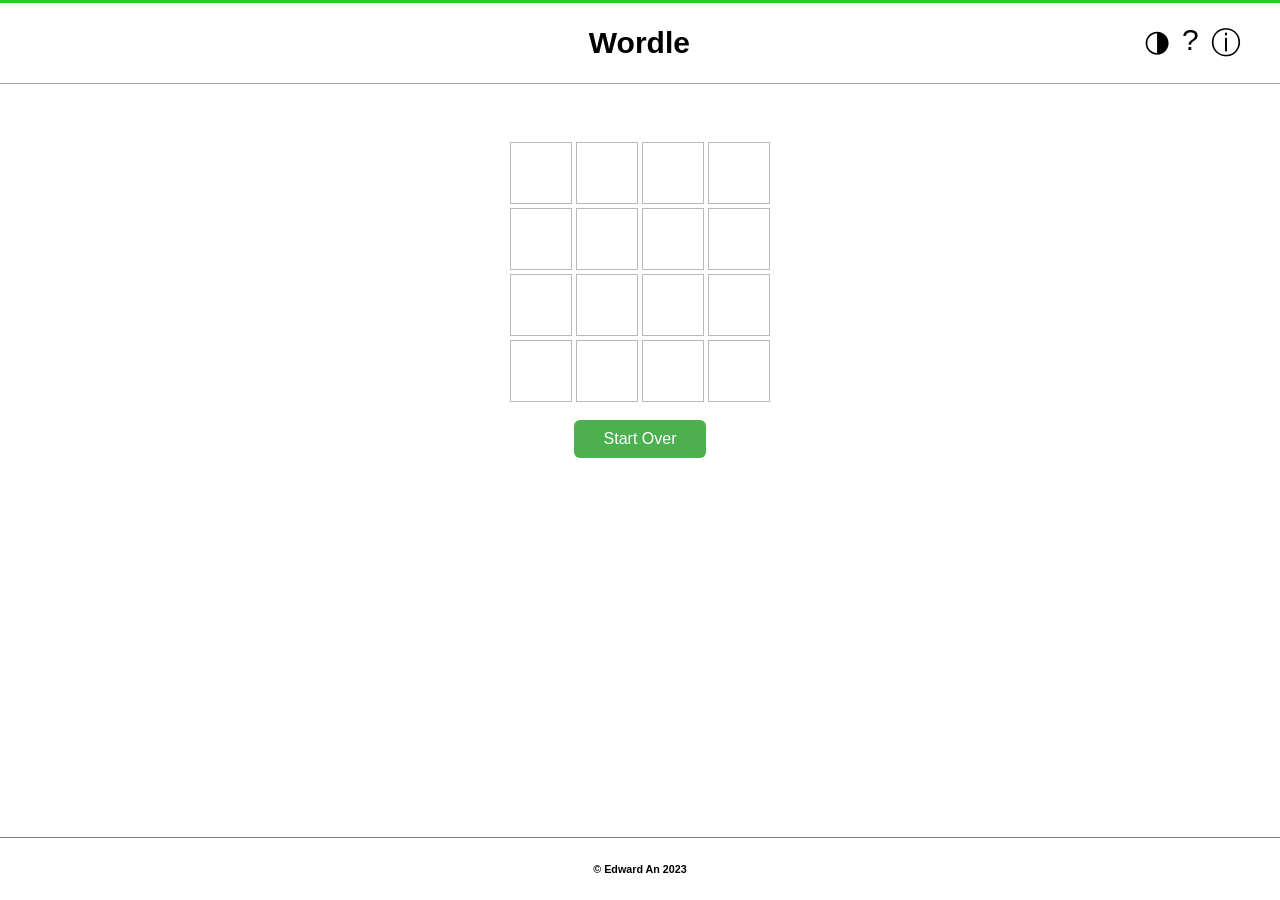
==== wordle-application/index.html @ 10aad281 "included a wordle apifolder" ====
<!DOCTYPE html>
<html lang="en-US">
  <head>
    <meta charset="utf-8" />
    <meta name="viewport" content="width=device-width" />
    <title>Wordle</title>
    <link rel="stylesheet" href="./style.css" />
  </head>
  <body>
    <nav class="top-nav-bar">
      <div id="Nav-title">
        <h1>Wordle</h1>
      </div>  
      <div class="nav-buttons">
        <div class="button-container">
        <button id="Dark-mode-icon" onclick="changeThemeButton()">&#9681;</button>
        </div>
        <div class="button-container">
        <button id="Hint-icon" onclick="hintButton()">&#63;</button>
        </div>
        <div class="button-container">
        <button id="Game-instructions-icon" onclick="instructionsButton()">&#9432;</button>
        </div>
      </div>
    </nav>
    <div class="main">
      <div class="game">
        <div id="Win-screen" class="hide">
          <img src="https://res.cloudinary.com/mkf/image/upload/v1675467141/ENSF-381/labs/congrats_fkscna.gif" />
        </div>
        <div class="grid-container"></div>
        <div id="Start-over">
          <button onclick="resetGame()">Start Over</button>
        </div>
      </div>
      <div class="instructions hide">
        <h3>How to Play</h3>
        <ul>
          <li>Start typing. The letters will appear in the boxes</li><br>
          <li>Remove letters with Backspace</li><br>
          <li>Hit Enter/Return to submit an answer</li><br>
          <li>Letters with green background are in the right spot</li><br>
          <li>Letters with yellow background exist in the word, but are in the wrong spots</li><br>
          <li>Letters with gray background do not exist in the word</li><br>
          <li>If you need a hint, click the &#63; icon</li><br>
        </ul>
      </div>
    </div>
    <div class="info-bar hide">
      <p id="info-bar-content"></p>
    </div>
    <nav class="footer">
      <h6>&#169; Edward An 2023</h6>
    </nav>
    <script src="./wordle.js"></script>
  </body>
</html>
---- wordle-application/style.css ----
body { /* Styling for entire body*/
  align-items: center;
  color: black;
  display: flex;
  flex-direction: column;
  font-family: Arial, Helvetica, sans-serif;
  justify-content: space-between;
  margin: 0px;
  min-height: 100vh;
  padding: 0px;
}

.dark-mode { /* Dark mode styling. Javascript is needed to make this effective*/
  background-color: black !important;
  color: white !important;
}

.top-nav-bar { /* Styling for navigation bar at the top*/
  align-items: center;
  background-color: white;
  border-bottom: 1px solid rgb(160, 160, 160);
  border-top: 3px solid rgb(37, 206, 22);
  display: flex;
  flex-direction: row;
  height: 80px;
  justify-content: flex-start;
  position: fixed;
  top: 0;
  width: 100%;
  z-index: 1;
}

#Nav-title { /* Navigation title*/
  font-size: 20px;
  margin-left: 46%;
}

.nav-buttons { /* container for 3 buttons on the navigation bar */
  display: flex;
  justify-content: space-around;
  margin-left: 35%;
}

.nav-buttons > .button-container > button { /* Styling for each button on the navigation bar */
  background-color: transparent;
  border: none;
  color: black;
  font-size: 30px;
}

button:hover { /* Cursor should change to be a pointer when it hovers over any buttons*/
  cursor: pointer;
}

.main { /* Styling for main body of the game. Main container has the game, and instructions
          The game and instructions are side by side*/
  display: flex;
  flex-direction: row;
  margin-top: 0px;
  position: relative;
  top: 100px;
  width: auto;
}

.game { /* game container that contains the wordle grid and the start over button. 
        Game container is within main container */
  text-align: center;
}

#Win-screen { /* Screen that shows up when the user wins. The element with this tag is hidden by default
              This container uses overflow: hidden to crop the gif that appears*/
  height: 280px;
  overflow: hidden;
  width: 480px;
}

#Win-screen > img { /* margin-top of 80 pixels ensure that the image gets cropped*/
  margin-top: -80px
}

.instructions { /* instructions tab for the game. It is located within the main container*/
  border-left: 1px solid rgb(212, 212, 212);
  margin-left: 20px;
  padding-left: 20px;
}

.instructions > ul {
  list-style-type: circle;
}

.grid-container { /* Layout of wordle grid */
  align-items: center;
  display: flex;
  flex-direction: column;
  height: 240px;
  margin-top: 40px;
  padding: 0px;
  width: 240px;
}

.grid-row { /* Layout of wordle grid row */
  display: flex;
  flex-direction: row;
  justify-content: center;
}

.grid { /* Styling of each individual grid */
  align-items: center;
  border: 1px solid rgb(185, 185, 185);
  display: flex;
  font-size: 30px;
  font-weight: 700;
  height:60px;
  justify-content: center;
  margin: 2px;
  padding: 0px;
  width: 60px;
}

#Start-over { /* Start over button container */
  height: 38px;
  margin: 40px;
  padding: 0px;
}

#Start-over > button { /* Start over button */
  background-color: #4CAF50; /* Green */
  border: none;
  border-radius: 6px;
  color: white;
  display: inline-block;
  font-size: 16px;
  padding: 10px 30px;
  text-align: center;
  text-decoration: none;
}

.info-bar { /* Default colour used for hints */
  background-color: #f9f1e8;
  color: black !important;
  bottom: 67px;
  position: fixed;
  text-align: center;
  width: 100%;
}

#info-bar-win { /* The hint bar changes color to gray when the user wins */
  background-color: #f7f7f7 !important;
  color: black !important;
  bottom: 67px;
  position: fixed;
  text-align: center;
  width: 100%;
}

#info-bar-loss { /* The hint bar changes color to red when the user loses */
  background-color: #dd051c !important;
  color: white !important;
  bottom: 67px;
  position: fixed;
  text-align: center;
  width: 100%;
}

.footer { /* Styling of footers. Z-index of 1 ensures that it is layered above every other element.*/
  background-color: white;
  border-top: 1px solid gray;
  bottom: 0;
  left: 0;
  padding: 0;
  position: fixed;
  text-align: center;
  width: 100%;
  z-index: 1;
}

.green { /* Grid colour for correct letter*/
  background-color: #79b851 !important;
  color: white !important;
}

.gray { /* Grid colour for incorrect letter*/
  background-color: #a4aec4 !important;
  color: white !important;
}

.yellow { /* Grid colour for letter in wrong order*/
  background-color: #f3c237 !important;
  color: white !important;
}

.hide { /* Any elements with this class is hidden. Used for buttons that toggle certain elements on and off*/
  display: none;
}
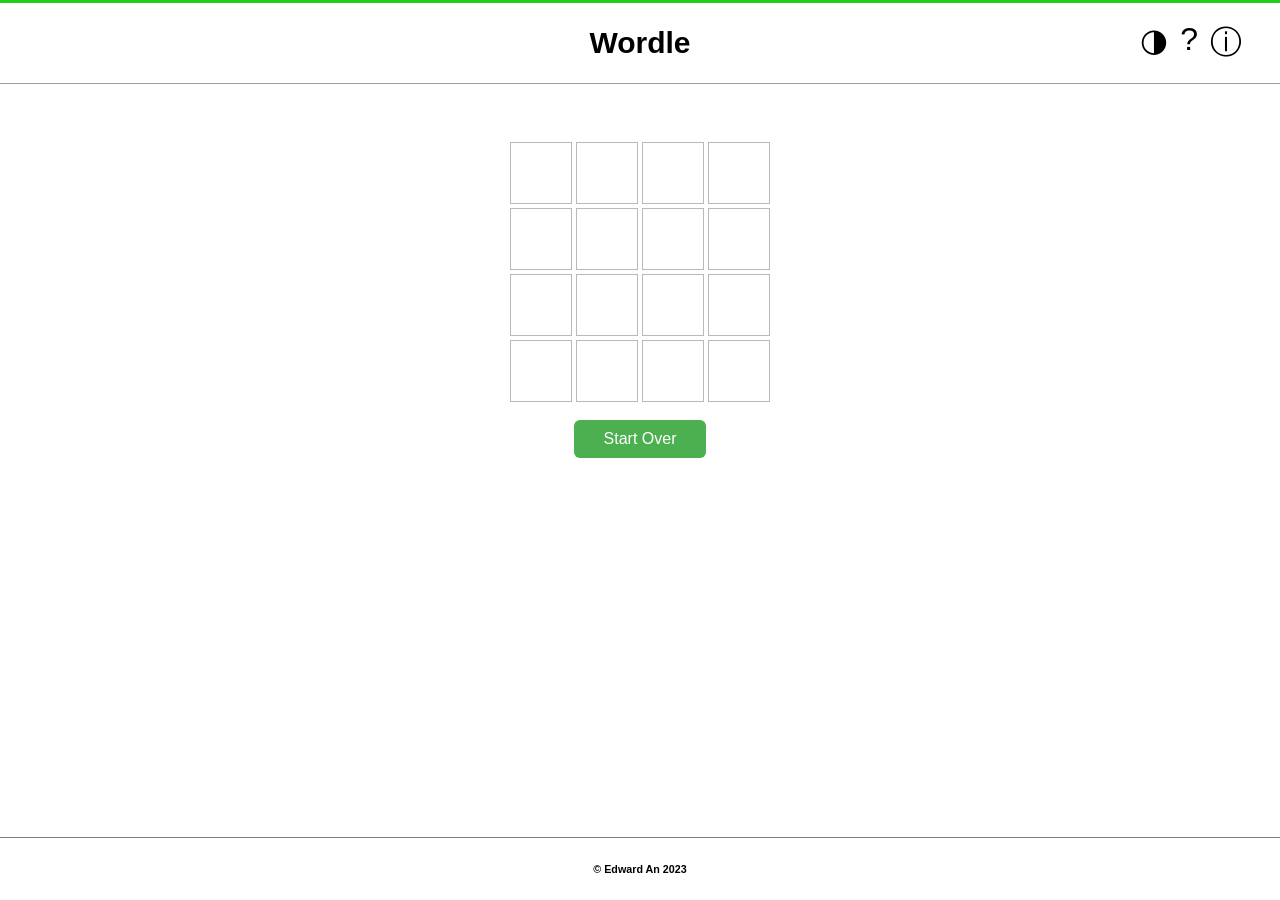
==== commit c142da0f: "added mobile support for keys" ====
--- a/wordle-application/index.html
+++ b/wordle-application/index.html
@@ -6,6 +6,15 @@
     <title>Wordle</title>
     <link rel="stylesheet" href="./style.css" />
   </head>
+  <input 
+    id="hiddenInput" 
+    type="text" 
+    autocomplete="off" 
+    autocorrect="off" 
+    autocapitalize="off" 
+    spellcheck="false"
+  style="opacity:0;position:absolute;left:-9999px;"
+  />
   <body>
     <nav class="top-nav-bar">
       <div id="Nav-title">
--- a/wordle-application/style.css
+++ b/wordle-application/style.css
@@ -7,6 +7,7 @@
   justify-content: space-between;
   margin: 0px;
   min-height: 100vh;
+  overflow: auto;
   padding: 0px;
 }
 
@@ -23,7 +24,7 @@
   display: flex;
   flex-direction: row;
   height: 80px;
-  justify-content: flex-start;
+  justify-content: center;
   position: fixed;
   top: 0;
   width: 100%;
@@ -31,12 +32,13 @@
 }
 
 #Nav-title { /* Navigation title*/
-  font-size: 20px;
-  margin-left: 46%;
+  font-size: 1.25rem;
 }
 
 .nav-buttons { /* container for 3 buttons on the navigation bar */
   display: flex;
+  position: absolute;
+  right: 2rem;
   justify-content: space-around;
   margin-left: 35%;
 }
@@ -45,7 +47,7 @@
   background-color: transparent;
   border: none;
   color: black;
-  font-size: 30px;
+  font-size: 2rem;
 }
 
 button:hover { /* Cursor should change to be a pointer when it hovers over any buttons*/
@@ -136,7 +138,7 @@
 }
 
 .info-bar { /* Default colour used for hints */
-  background-color: #f9f1e8;
+  background-color: rgb(249, 241, 232, 0.85);
   color: black !important;
   bottom: 67px;
   position: fixed;
@@ -144,8 +146,12 @@
   width: 100%;
 }
 
+#info-bar-content {
+  font-size: 1rem;
+}
+
 #info-bar-win { /* The hint bar changes color to gray when the user wins */
-  background-color: #f7f7f7 !important;
+  background-color: rgb(247, 247, 247, 0.85) !important;
   color: black !important;
   bottom: 67px;
   position: fixed;
@@ -154,7 +160,7 @@
 }
 
 #info-bar-loss { /* The hint bar changes color to red when the user loses */
-  background-color: #dd051c !important;
+  background-color: rgb(221, 5, 28, 0.85) !important;
   color: white !important;
   bottom: 67px;
   position: fixed;
@@ -190,5 +196,80 @@
 }
 
 .hide { /* Any elements with this class is hidden. Used for buttons that toggle certain elements on and off*/
-  display: none;
+  display: none !important;
+}
+
+
+
+@media (max-width: 950px) {
+  body { /* Styling for entire body*/
+    padding: 0px;
+  }
+
+  .main { /* Styling for main body of the game. Main container has the game, and instructions
+            The game and instructions are top to bottom in the mobile design*/
+    display: flex;
+    flex-direction: column;
+  }
+
+  .grid-container { /* Layout of wordle grid */
+    align-items: center;
+    display: flex;
+    flex-direction: column;
+    height: 240px;
+    margin-top: 40px;
+    margin: auto;
+    padding: 0px;
+    width: 240px;
+  }
+
+  .instructions { /* instructions tab for the game. It is located within the main container*/
+      border-left: none;
+      margin-left:none;
+      padding-left:none;
+      border-top: 1px solid rgb(212, 212, 212);
+      margin-top: 20px;
+      padding-top: 20px;
+      margin-bottom: 4rem;
+  }
+
+  .instructions > * {
+    font-size: 0.8rem;
+  }
+
+  .footer { /* Styling of footers. Z-index of 1 ensures that it is layered above every other element.*/
+    font-size: 0.8rem;
+  }
+}
+
+
+@media (max-width: 768px) {
+  
+  #Nav-title { /* Navigation title*/
+    font-size: 1rem;
+  }
+  .nav-buttons > .button-container > button {
+    font-size: 1.4rem;
+  }
+
+  #info-bar-content {
+    font-size: 0.8rem;
+  }
+}
+
+@media (max-width: 768px) {
+
+  #Win-screen { /* Screen that shows up when the user wins. The element with this tag is hidden by default
+              This container uses overflow: hidden to crop the gif that appears*/
+    padding-top: 3rem;
+    height: 262.5px;
+    overflow: hidden;
+    width: 450px;
+  }
+
+  #Win-screen img {
+    width: 100%;
+    height: 100%;
+    object-fit: scale-down;
+  }
 }
